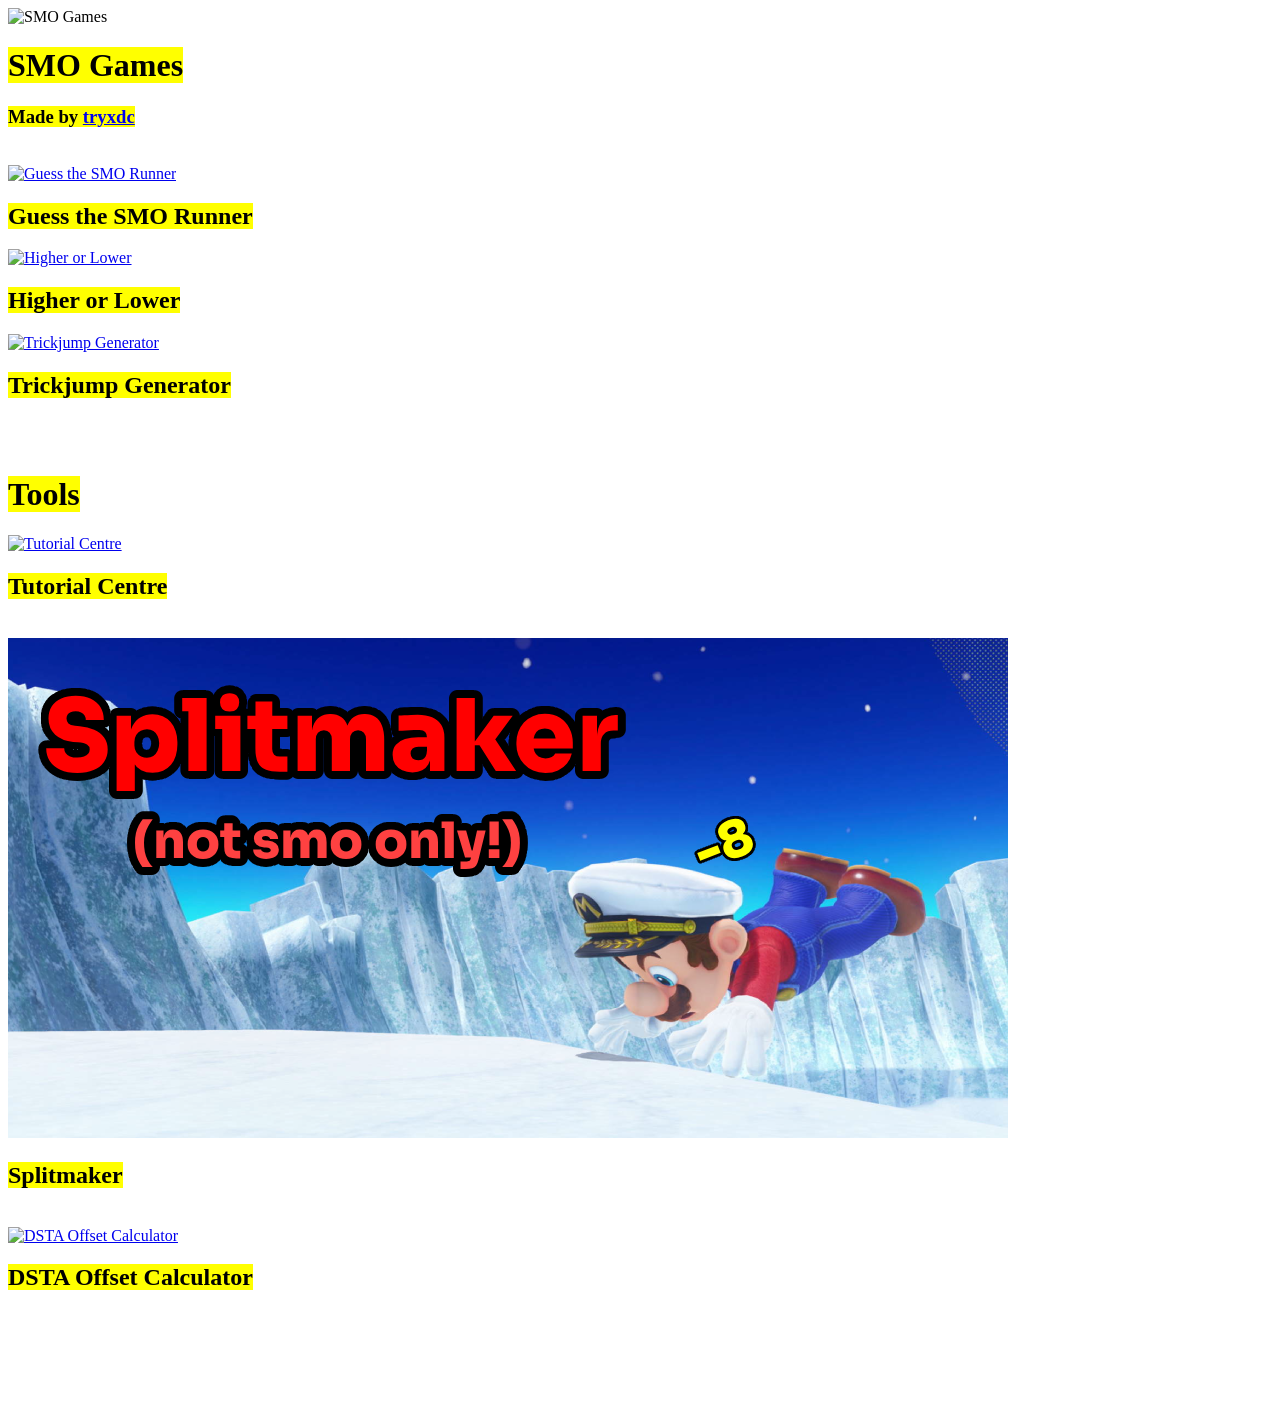
==== index.html @ 2f383ad1 "release splitmaker" ====
<!doctype html>
<html lang="en">
<head>
    <meta charset="UTF-8">
    <meta name="viewport" content="width=device-width, user-scalable=no, initial-scale=1.0, maximum-scale=1.0, minimum-scale=1.0">
    <meta http-equiv="X-UA-Compatible" content="ie=edge">
    <title>SMO Games</title>
    <link rel="stylesheet" href="style.css">
    <link rel="icon" type="image/x-icon" href="homepage_icon.png">
    <link rel="stylesheet" href="https://cdnjs.cloudflare.com/ajax/libs/font-awesome/7.0.1/css/all.min.css" integrity="sha512-2SwdPD6INVrV/lHTZbO2nodKhrnDdJK9/kg2XD1r9uGqPo1cUbujc+IYdlYdEErWNu69gVcYgdxlmVmzTWnetw==" crossorigin="anonymous" referrerpolicy="no-referrer" />
</head>
<body>
    <img src="smo_games_logo.png" alt="SMO Games" class="mainLogo">
    <div id="title" class="center">
        <h1><mark>SMO Games</mark></h1>
        <h3><mark>Made by <a href="https://twitch.tv/tryxdc">tryxdc</a></mark></h3>
    </div>

    <br>

    <div id="gameList" class="center">
        <div id="guessTheRunnerBox">
            <a href="/guess-the-runner/"><img src="/guess-the-runner/guessthesmorunner.png" alt="Guess the SMO Runner" id="guessTheRunnerLogo"></a>
            <h2 onclick="location.href='/guess-the-runner/'"><mark>Guess the SMO Runner</mark></h2>
        </div>

        <div id="higherOrLowerBox">
            <a href="/higher-or-lower/"><img src="higher_or_lower_logo.png" alt="Higher or Lower" id="higherOrLowerLogo" class="gameLogo"></a>
            <h2 onclick="location.href='/higher-or-lower/'"><mark>Higher or Lower</mark></h2>
        </div>

        <div id="trickjumpGeneratorBox">
            <a href="/trickjump-generator/"><img src="trickjump-generator/trickjump_generator_logo.png" alt="Trickjump Generator" id="trickjumpGeneratorLogo" class="gameLogo"></a>
            <h2 onclick="location.href='/trickjump-generator/'"><mark>Trickjump Generator</mark></h2>
        </div>
        
    </div>

    <br><br>

    <div id="tools">
        <div id="toolsTitle" class="center">
            <h1><mark>Tools</mark></h1>
        </div>

        <div id="toolList" class="center">
            <div id="tutorialsBox">
                <a href="/tutorials/"><img src="/tutorials/tutorial_centre_logo.png" alt="Tutorial Centre" class="gameLogo"></a>
                <h2 onclick="location.href='/tutorials/'"><mark>Tutorial Centre</mark></h2>
            </div>
            
            <br>

            <div id="splitmakerBox">
                <a href="/splitmaker/"><img src="splitmaker_homepage_logo.png" alt="Splitmaker" class="gameLogo"></a>
                <h2 onclick="location.href='/splitmaker/'"><mark>Splitmaker</mark></h2>
            </div>

            <br>

            <div id="dstaBox">
                <a href="/dsta-calculator/"><img src="/dsta-calculator/dsta_calculator_logo.png" alt="DSTA Offset Calculator" class="gameLogo"></a>
                <h2 onclick="location.href='/dsta-calculator/'"><mark>DSTA Offset Calculator</mark></h2>
            </div>
        </div>
    </div>
    
    <br><br><br><br><br>

    <dialog id="xDialogue">
        <div class="xWrapper wrapper">
        </div>
    </dialog>


    <script src="homepage.js"></script>
</body>
</html>
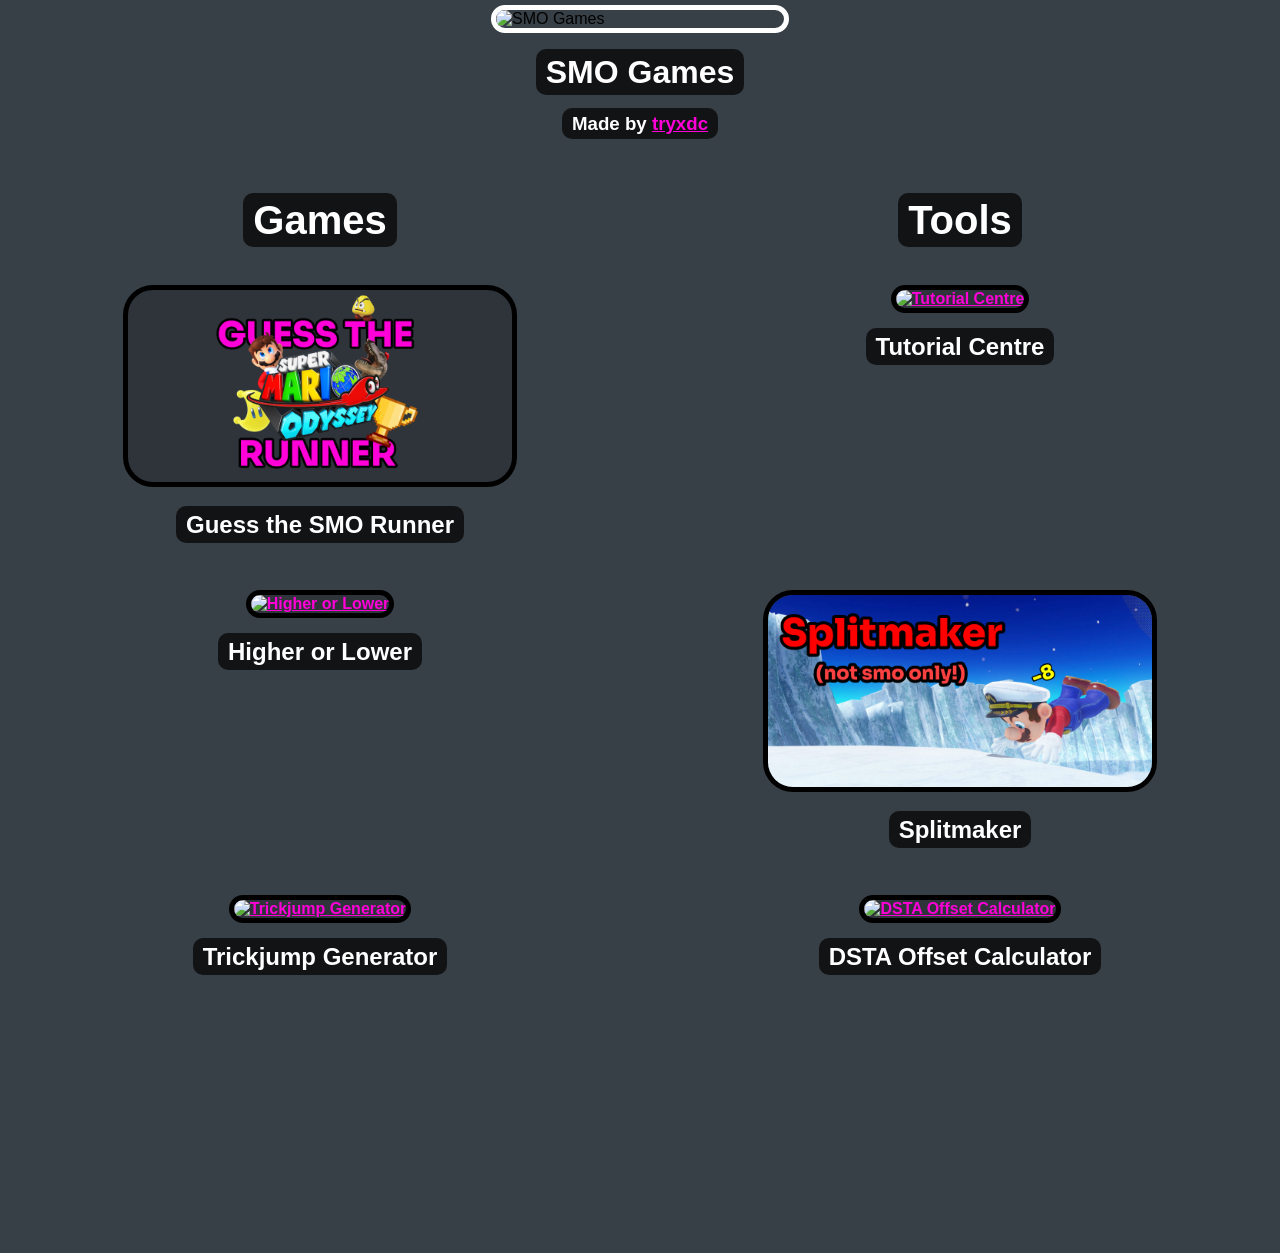
==== commit 85aac3e6: "make games/tools separated columns" ====
--- a/index.html
+++ b/index.html
@@ -18,60 +18,60 @@
 
     <br>
 
-    <div id="gameList" class="center">
-        <div id="guessTheRunnerBox">
-            <a href="/guess-the-runner/"><img src="/guess-the-runner/guessthesmorunner.png" alt="Guess the SMO Runner" id="guessTheRunnerLogo"></a>
-            <h2 onclick="location.href='/guess-the-runner/'"><mark>Guess the SMO Runner</mark></h2>
-        </div>
+    <div class="container center">
+        <div class="games">
 
-        <div id="higherOrLowerBox">
-            <a href="/higher-or-lower/"><img src="higher_or_lower_logo.png" alt="Higher or Lower" id="higherOrLowerLogo" class="gameLogo"></a>
-            <h2 onclick="location.href='/higher-or-lower/'"><mark>Higher or Lower</mark></h2>
-        </div>
+            <div class="groupTitle">
+                <h1><mark>Games</mark></h1>
+            </div>
+            
+            <div id="guessTheRunnerBox" class="gameBox">
+                <a href="/guess-the-runner/"><img src="guess_the_runner_homepage_logo.png" alt="Guess the SMO Runner" class="gameLogo"></a>
+                <h2 onclick="location.href='/guess-the-runner/'"><mark>Guess the SMO Runner</mark></h2>
+            </div>
 
-        <div id="trickjumpGeneratorBox">
-            <a href="/trickjump-generator/"><img src="trickjump-generator/trickjump_generator_logo.png" alt="Trickjump Generator" id="trickjumpGeneratorLogo" class="gameLogo"></a>
-            <h2 onclick="location.href='/trickjump-generator/'"><mark>Trickjump Generator</mark></h2>
+            <div id="higherOrLowerBox" class="gameBox">
+                <a href="/higher-or-lower/"><img src="higher_or_lower_logo.png" alt="Higher or Lower" id="higherOrLowerLogo" class="gameLogo"></a>
+                <h2 onclick="location.href='/higher-or-lower/'"><mark>Higher or Lower</mark></h2>
+            </div>
+
+            <div id="trickjumpGeneratorBox" class="gameBox">
+                <a href="/trickjump-generator/"><img src="trickjump-generator/trickjump_generator_logo.png" alt="Trickjump Generator" id="trickjumpGeneratorLogo" class="gameLogo"></a>
+                <h2 onclick="location.href='/trickjump-generator/'"><mark>Trickjump Generator</mark></h2>
+            </div>
         </div>
         
-    </div>
+        <div class="tools">
 
-    <br><br>
+            <div class="groupTitle">
+                <h1><mark>Tools</mark></h1>
+            </div>
 
-    <div id="tools">
-        <div id="toolsTitle" class="center">
-            <h1><mark>Tools</mark></h1>
-        </div>
-
-        <div id="toolList" class="center">
-            <div id="tutorialsBox">
+            <div id="tutorialsBox" class="toolBox">
                 <a href="/tutorials/"><img src="/tutorials/tutorial_centre_logo.png" alt="Tutorial Centre" class="gameLogo"></a>
                 <h2 onclick="location.href='/tutorials/'"><mark>Tutorial Centre</mark></h2>
             </div>
-            
-            <br>
 
-            <div id="splitmakerBox">
-                <a href="/splitmaker/"><img src="splitmaker_homepage_logo.png" alt="Splitmaker" class="gameLogo"></a>
-                <h2 onclick="location.href='/splitmaker/'"><mark>Splitmaker</mark></h2>
+            <div id="splitmakerBox" class="toolBox">
+                    <a href="/splitmaker/"><img src="splitmaker_homepage_logo.png" alt="Splitmaker" class="gameLogo"></a>
+                    <h2 onclick="location.href='/splitmaker/'"><mark>Splitmaker</mark></h2>
             </div>
 
-            <br>
-
-            <div id="dstaBox">
-                <a href="/dsta-calculator/"><img src="/dsta-calculator/dsta_calculator_logo.png" alt="DSTA Offset Calculator" class="gameLogo"></a>
-                <h2 onclick="location.href='/dsta-calculator/'"><mark>DSTA Offset Calculator</mark></h2>
+            <div id="dstaBox" class="toolBox">
+                    <a href="/dsta-calculator/"><img src="/dsta-calculator/dsta_calculator_logo.png" alt="DSTA Offset Calculator" class="gameLogo"></a>
+                    <h2 onclick="location.href='/dsta-calculator/'"><mark>DSTA Offset Calculator</mark></h2>
             </div>
         </div>
     </div>
-    
-    <br><br><br><br><br>
 
     <dialog id="xDialogue">
         <div class="xWrapper wrapper">
         </div>
     </dialog>
 
+    
+    <br id="bottomSpace">
+
 
     <script src="homepage.js"></script>
 </body>
--- a/style.css
+++ b/style.css
@@ -0,0 +1,206 @@
+body{
+    background-color: rgb(56, 64, 71);
+    font-family: Verdana, Geneva, Tahoma, sans-serif;
+    overflow-wrap: anywhere;
+    margin: 0px;
+    background-image: url("homepage_background.png");
+    background-position: center;
+    background-attachment: fixed;
+    background-repeat: no-repeat;
+    background-size: cover;
+}
+
+.mainLogo{
+    border: 5px solid rgb(255, 255, 255);
+    border-radius: 30px;
+    width: 18rem;
+    margin-top: 5px;
+    margin-left: auto;
+    margin-right: auto;
+    display: block;
+}
+
+
+.container {
+    display: flex;
+    margin-bottom: 70px;
+}
+.container .gameBox {
+    padding: 10px;
+    padding-bottom: 75px;
+    height: 200px;
+}
+.container .toolBox{
+    padding: 10px;
+    padding-bottom: 75px;
+    height: 200px;
+}
+
+.groupTitle{
+    font-size: 1.25rem;
+}
+
+
+.games{
+    flex: 1;
+}
+.tools{
+    flex: 1;
+}
+
+#title{
+    color: white;
+}
+
+
+h2{
+    color: white;
+    cursor: pointer;
+}
+
+.gameLogo{
+    border-radius: 30px;
+    background-color: rgba(0, 0, 0, 0.185);
+    border: black solid 5px;
+    width: 24rem;
+    height: 12rem;
+    margin-top: 5px;
+    cursor: pointer;
+    animation: unhoverImg 150ms forwards;
+}
+.gameLogo:hover{
+    animation: hoverImg 150ms forwards;
+}
+
+
+.gameBox{
+    margin-top: 20px;
+}
+.toolBox{
+    margin-top: 20px;
+}
+
+
+
+@media (max-width: 900px){
+    .container {
+        flex-direction: column;
+        margin-bottom: 0px;
+    }
+    .groupTitleContainer{
+        flex-direction: column;
+    }
+    .gameLogo {
+        width: 18rem;
+        height: 9rem;
+        animation: unhoverImgSmall 150ms forwards;
+    }
+    .gameLogo:hover{
+        animation: hoverImgSmall 150ms forwards;
+    }
+}
+
+
+@keyframes hoverImgSmall{
+    100%{
+        width: 18.75rem;
+        height: 9.375rem;
+    }
+}
+@keyframes unhoverImgSmall{
+    0%{
+        width: 18.75rem;
+        height: 9.375rem;
+    }
+    100%{
+        width: 18rem;
+        height: 9rem;
+    }
+}
+
+
+@keyframes hoverImg{
+    100%{
+        width: 25rem;
+        height: 12.5rem;
+    }
+}
+@keyframes unhoverImg{
+    0%{
+        width: 25rem;
+        height: 12.5rem;
+    }
+    100%{
+        width: 24rem;
+        height: 12rem;
+    }
+}
+
+
+.center{
+    align-items: center;
+    text-align: center;
+    justify-content: center;
+}
+
+button{
+    font-weight: bold;
+    font-size: 1.4rem;
+    color: rgb(255, 255, 255);
+    background-color: rgb(185, 0, 158);
+    border: 3px solid black;
+    border-radius: 20px;
+    margin-top: 5px;
+    margin-right: 5px;
+    padding: 8px;
+    text-align: center;
+    text-decoration: none;
+    cursor: pointer;
+}
+button:hover{
+    background-color: rgb(158, 0, 134);
+}
+button:active{
+    background-color: rgb(122, 0, 104);
+}
+
+
+mark{
+    margin-top: 20px;
+    background-color: rgba(0, 0, 0, 0.7);
+    color: white;
+    font-weight: bold;
+    border-radius: 10px;
+    padding: 5px;
+    padding-left: 10px;
+    padding-right: 10px;
+}
+
+dialog .wrapper{
+    padding: 16px;
+    justify-content: center;
+    align-items: center;
+    text-align: center;  
+}
+dialog{
+    /* remove scrollbar */
+    -ms-overflow-style: none;  /* IE and Edge */
+    scrollbar-width: none;  /* Firefox */
+    border: 5px solid rgb(20, 3, 45);
+    background-color: rgb(47, 3, 77);
+}
+/* remove scrollbar */
+dialog::-webkit-scrollbar {
+    display: none;
+}
+
+a{
+    color: rgb(255, 0, 216);
+    font-weight: bold;
+}
+a:hover{
+    color: rgb(182, 0, 155);
+}
+a:active{
+    color: rgb(150, 0, 127);
+}
